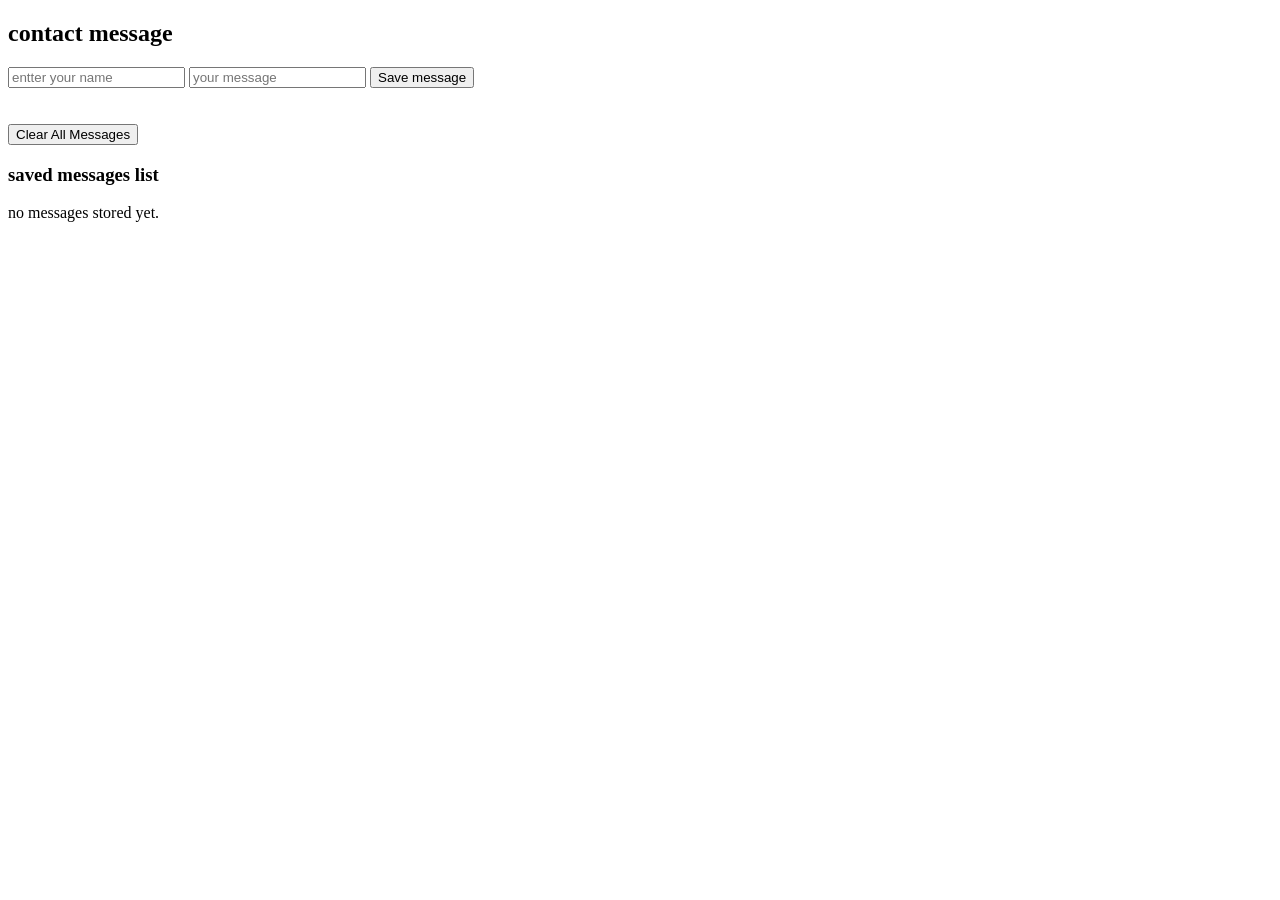
==== nani.html @ 4afd2f49 "validation form" ====
<!DOCTYPE html>
<html lang="en">
<head>
    
    <title>Document</title>
    <script src="practice.js" defer></script>
</head>
<body>
    <h2>contact message</h2>
    <form i="message-form">
        <input type="text" id="username" placeholder="entter your name" required>
        <input type="text" id="user-msg" placeholder="your message" required>
        <button type="submit" class="save-btn">Save message</button>
    </form>
    <br><br>

    <button type="submit" id="clear-btn" class=""clear-btn>Clear All Messages</button>

     
      <h3> saved messages list  </h3>
      <div id="messages-list">no messages stored yet.</div>

    
</body>
</html>
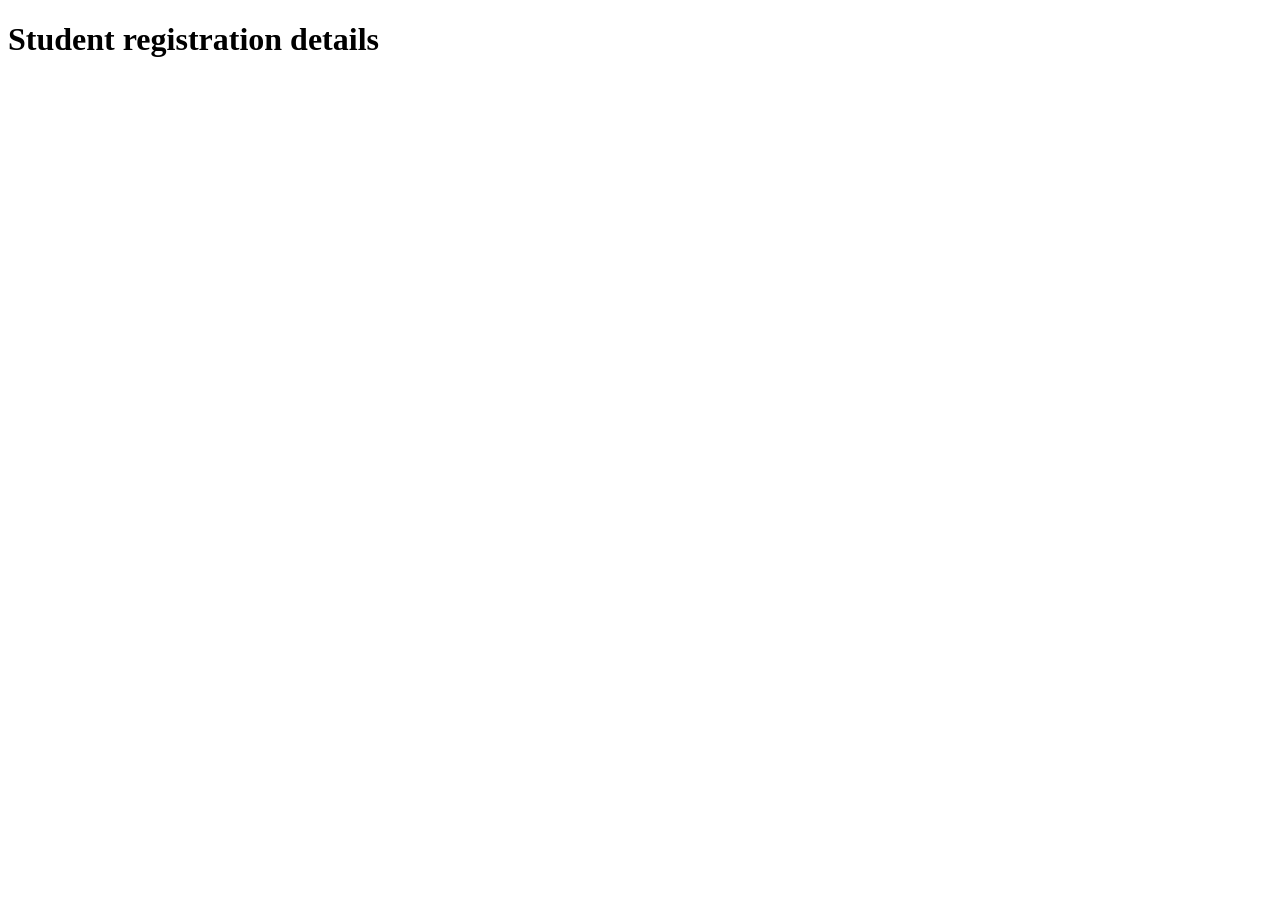
==== commit f9e647c3: "APis" ====
--- a/nani.html
+++ b/nani.html
@@ -3,10 +3,10 @@
 <head>
     
     <title>Document</title>
-    <script src="practice.js" defer></script>
+    <script src="message.js" defer></script>
 </head>
 <body>
-    <h2>contact message</h2>
+    <!-- <h2>contact message</h2>
     <form i="message-form">
         <input type="text" id="username" placeholder="entter your name" required>
         <input type="text" id="user-msg" placeholder="your message" required>
@@ -14,11 +14,29 @@
     </form>
     <br><br>
 
-    <button type="submit" id="clear-btn" class=""clear-btn>Clear All Messages</button>
+    <button type="submit" id="clear-btn" class=""clear-btn>Clear All Messages</button> -->
+
+    <h1>Student registration details</h1>
+    <div id="student-container"></div>
 
      
-      <h3> saved messages list  </h3>
+      <!-- <h3> saved messages list  </h3>
       <div id="messages-list">no messages stored yet.</div>
+      <hr>
+      <hr>
+
+      <section id="github-activity">
+        <h2>github activity</h2>
+        <div id="githubcard">loading githubcard...</div>
+      </section>
+      <hr>
+      <hr>
+      <section id="Student registration details">
+        <h2>student registration details</h2>
+        <div id="studentcard">loading studentcard...</div>
+      </section> -->
+
+
 
     
 </body>
